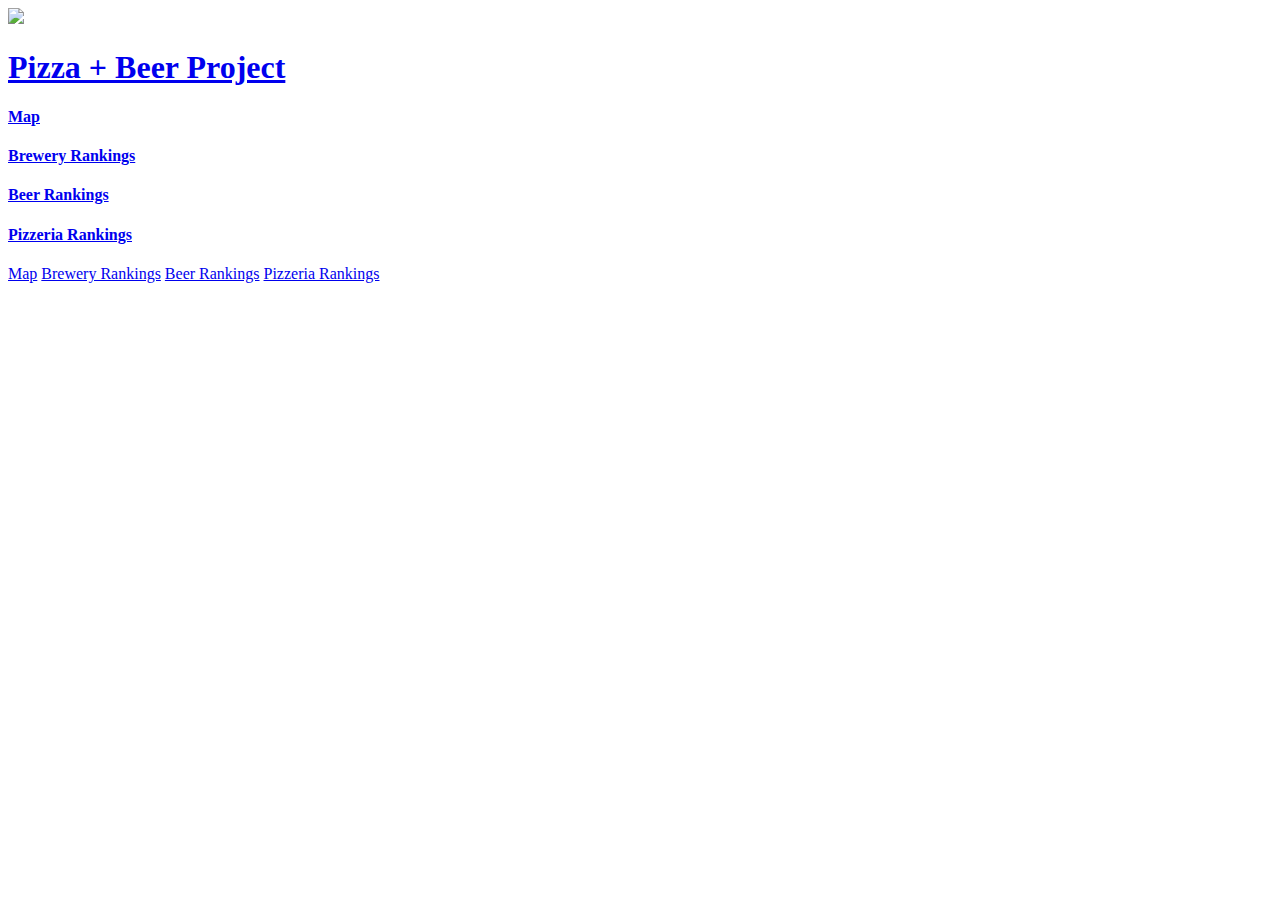
==== index.html @ 93e75f38 "Update index.html" ====
<!DOCTYPE html>
<html>
<head>
  <title>Pizza + Beer</title>
  <link rel="stylesheet" href="test.css">
  <link rel="stylesheet" href="https://unpkg.com/leaflet@1.7.1/dist/leaflet.css"/>
  <link rel="icon" type="image/png" href="icon3.svg">
  <meta charset="UTF-8">
</head>
<body>
  <div class="header">
    <a href="index.html"> <!-- Replace "index.html" with your actual index page URL -->
        <img src="icon3.svg" width="90px" />
        <h1>Pizza + Beer Project</h1>
    </a>
    <a href="map.html"><h4>Map</h4></a>
    <a href="brewery_rankings.html"><h4>Brewery Rankings</h4></a>
    <a href="beer_rankings.html"><h4>Beer Rankings</h4></a>
    <a href="pizzeria_rankings.html"><h4>Pizzeria Rankings</h4></a>
</div>
<div class="button-container">
  <a class="button" href="map.html">Map</a>
  <a class="button" href="brewery_rankings.html">Brewery Rankings</a>
  <a class="button" href="beer_rankings.html">Beer Rankings</a>
  <a class="button" href="pizzeria_rankings.html">Pizzeria Rankings</a>
</div>
<!-- Container to display the table -->
<div id="table-container"></div>
<script>
// URL to your JSON file on GitHub
const jsonUrl = 'https://raw.githubusercontent.com/jfebersole/jebersole/main/beer_data3.json';

// Function to fetch and display JSON data
async function fetchDataAndDisplay() {
    try {
        // Fetch JSON data
        const response = await fetch(jsonUrl);
        const jsonData = await response.json();

        // Process the JSON data and build the HTML table
        const tableHtml = buildTable(jsonData);

        // Display the table in the specified container
        document.getElementById('table-container').innerHTML = tableHtml;
    } catch (error) {
        console.error('Error fetching or processing JSON data:', error);
    }
}

// Function to build an HTML table from JSON data
function buildTable(data) {
    // Assuming data is an array of objects, and the keys represent column headers
    const headers = Object.keys(data[0]);

    // Build the table header
    const headerRow = `<tr>${headers.map(header => `<th>${header}</th>`).join('')}</tr>`;

    // Build the table body
    const bodyRows = data.map(row => `<tr>${headers.map(header => `<td>${row[header]}</td>`).join('')}</tr>`);

    // Combine header and body to create the HTML table
    return `<table>${headerRow}${bodyRows.join('')}</table>`;
}

// Call the function to fetch and display data when the page loads
fetchDataAndDisplay();
</script>
</body>
</html>
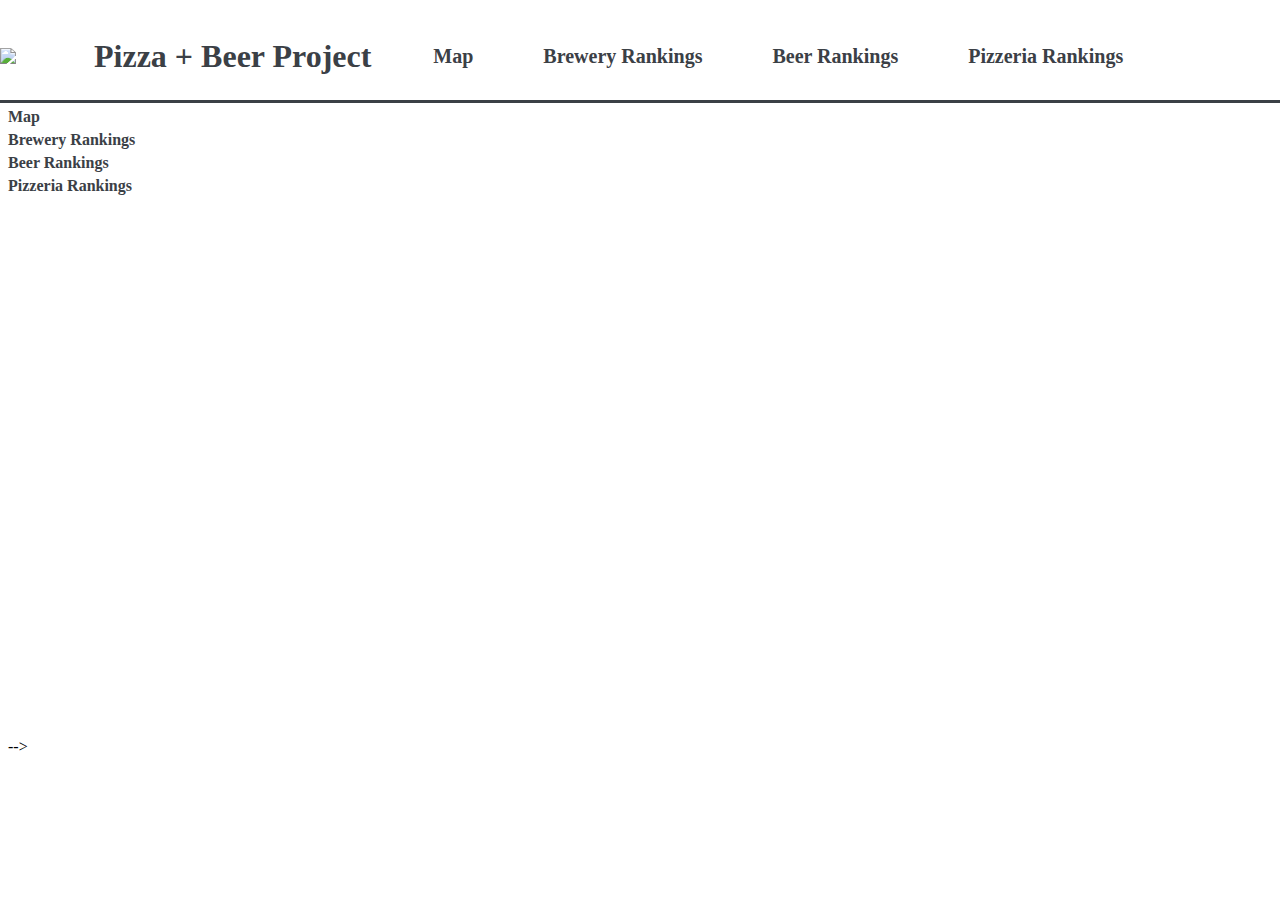
==== commit 7ae077d7: "Update index.html" ====
--- a/index.html
+++ b/index.html
@@ -24,7 +24,7 @@
   <a class="button" href="beer_rankings.html">Beer Rankings</a>
   <a class="button" href="pizzeria_rankings.html">Pizzeria Rankings</a>
 </div>
-<!-- Container to display the table -->
+<!-- <!-- Container to display the table -->
 <div id="table-container"></div>
 <script>
 // URL to your JSON file on GitHub
@@ -64,6 +64,6 @@
 
 // Call the function to fetch and display data when the page loads
 fetchDataAndDisplay();
-</script>
+</script> -->
 </body>
 </html>
--- a/test.css
+++ b/test.css
@@ -0,0 +1,448 @@
+/* name custom color */
+:root {
+  --icon-grey: rgb(59, 64, 70); /* Define your custom color here */
+}
+
+body {
+  text-align: left; /* Center align the content */
+}
+
+.button-container {
+  display: flex;
+  flex-direction: column;
+  align-items: flex-start;
+  justify-content: flex-start;
+  height: 70vh; 
+  padding-top: 100px;
+  gap: 5px;
+}
+
+h1 {
+    color: var(--icon-grey);
+    font-family: Trebuchet MS;
+    display: inline-block; 
+    vertical-align: middle;
+    margin-right: 20px;
+  }  
+
+img {
+  display: inline-block;
+  vertical-align: middle;
+}
+  
+h2 {
+    color: var(--icon-grey);
+    font-family: Trebuchet MS;
+    font-size: 18px;
+  }
+
+h3 {
+  color: var(--icon-grey);
+  font-family: Trebuchet MS;
+  font-size: 16px;
+}
+
+h4 {
+  color: var(--icon-grey);
+  font-family: Trebuchet MS;
+  font-size: 20px;
+  display: inline-block; 
+  vertical-align: middle;
+  margin-right: 10px;
+  border: 3px solid white; 
+  padding: 15px; /* Add padding to create space between the text and the border */
+}
+
+/* Target h1 and h4 elements when hovered over */
+h4:hover {
+  border: 3px solid var(--icon-grey); /* Add a 1px solid border with the color dimgray on hover */
+  border-radius: 5px;
+  padding: 15px; /* Add padding to create space between the text and the border */
+  text-decoration: none; /* Remove the underline on hover */
+}
+
+p {
+  color: dimgray;
+  font-size: 16px;
+  font-family: Trebuchet MS;
+}
+
+p2 {
+  color: dimgray;
+  font-size: 14px;
+  font-family: Trebuchet MS;
+}
+
+/* Target all <a> elements */
+a {
+  color: var(--icon-grey); /* Change the text color to blue */
+  text-decoration: none; /* Remove underline from links */
+  font-family: Trebuchet MS;
+  margin-right: 20px;
+  vertical-align: middle;
+  font-weight: bold;
+}
+
+
+html, body, #map {
+  height: 100%;
+  width: 100%;
+}
+
+.header {
+  position: fixed;
+  white-space: nowrap;
+  top: 0;
+  left: 0;
+  width: 100%;
+  height: 80px;
+  background-color: white; 
+  z-index: 1000; /* Ensure the header is on top of other content */
+  border-bottom: 3px solid var(--icon-grey); 
+  padding-bottom: 20px;
+  /* border-top: 3px solid var(--icon-grey);  */
+  /* padding-top: 10px; */
+}
+
+/*
+#header a {
+  text-decoration: none; 
+  display: inline-block; 
+  margin: 0; 
+  padding: 0; 
+}
+*/
+
+/* CSS for the main container */
+#container {
+  margin-top: 113px; /* Adjust the margin to create space below the header */
+  position: relative;
+  z-index: 1; 
+  display: flex;
+  justify-content: space-between;
+  height: 80vh;
+  padding-right: 10px;
+}
+
+/* CSS for the map container */
+#map-container {
+    flex: 1;
+  height: 100%; /* Adjust the height as needed */
+  z-index: 0; /* Set the z-index for the map container */
+}
+
+/* CSS for the additional info container */
+#additional-info-container {
+  flex: 0.2;
+  background-color: white;
+  height: 100%; /* Set the maximum height you desire */
+  overflow-y: auto; /* Add a vertical scrollbar when content exceeds max-height */
+  min-width: 300px;
+  z-index: 0; /* Set the z-index for the additional info container */
+  padding-left: 10px;
+  padding-right: 10px;
+}
+
+/* Apply styles to the entire table */
+table {
+  width: 100%;
+  border-collapse: collapse;
+  font-family: Trebuchet MS;
+}
+
+/* Container for the table */
+#beer-container {
+  height: 80vh; /* Set the maximum height you desire */
+  overflow: auto; /* Enable scrolling for the container */
+  margin-top: 115px;
+  margin-right: 10px;
+  padding-right: 10px;
+  padding-left: 4px;
+}
+
+/* Container for the table */
+#pizza-container {
+  height: 80vh;
+  overflow: auto;
+  margin-top: 115px;
+  margin-right: 10px;
+  padding-right: 10px;
+  padding-left: 4px;
+}
+
+/* Container for the table */
+#brewery-container {
+  height: 80vh;
+  overflow: auto;
+  margin-top: 115px;
+  margin-right: 10px;
+  padding-right: 10px;
+  padding-left: 4px;
+  padding-bottom: 300px;
+}
+
+
+  /* CSS for the map container */
+  /*
+#map-container {
+  width: 100%;
+  height: 80%; 
+} */
+
+/* CSS for the additional info container */
+/*
+#additional-info-container {
+  width: 100%;
+  height: 20%; 
+  background-color: #f7f7f7;
+  padding: 10px;
+} */
+
+
+  /*
+  .mypopup .leaflet-popup-content-wrapper .leaflet-popup-content {
+    font-family: Trebuchet MS;
+    background-color: yellow;
+  }
+  */
+
+/* Define the styles for the custom class in a CSS file */
+/* Define the styles for the custom class in a CSS file */
+.mypopup .leaflet-popup-content-wrapper {
+    background-color: whitesmoke;
+    border: 3px solid var(--icon-grey);
+    border-radius: 5px;
+  }
+  
+  .mypopup .leaflet-popup-tip {
+    /* remove tip */
+    display: none;
+  }
+  
+
+/* .legend-container {
+    border: 3px solid rgb(90, 114, 171);
+    padding: 10px;
+    background-color: whitesmoke;
+    max-width: 200px;
+    border-radius: 5px;
+  }
+
+.legend-container input[type="checkbox"] {
+    background-color: rgb(90, 114, 171);
+  } */
+
+  /* Add this CSS to your HTML or a separate CSS file */
+.legend-container {
+    border: 3px solid var(--icon-grey);
+    padding-left: 10px;
+    padding-right: 10px;
+    padding-top: 0px;
+    padding-bottom: 0px;
+    background-color: whitesmoke;
+    max-width: 200px;
+  }
+  /* Style the custom checkboxes */
+.container {
+  display: block;
+  position: relative;
+  padding-left: 40px;
+  margin-bottom: 10px; /* Add margin to create space between checkboxes */
+  cursor: pointer;
+}
+
+.container input {
+  position: absolute;
+  opacity: 0;
+  cursor: pointer;
+}
+
+.checkmark {
+  position: absolute;
+  top: 0;
+  left: 0;
+  height: 25px;
+  width: 25px;
+  border: 2px solid var(--icon-grey); /* Border color for unchecked state (changed to black) */
+  background-color: transparent; /* Make the background transparent */
+}
+
+.container:hover input ~ .checkmark {
+  background-color: var(--icon-grey); /* Hover state color */
+}
+
+.container input:checked ~ .checkmark {
+  background-color: var(--icon-grey); /* Checked state color */
+}
+
+.checkmark:after {
+  content: "";
+  position: absolute;
+  display: none;
+}
+
+.container input:checked ~ .checkmark:after {
+  display: block;
+}
+
+.container .checkmark:after {
+  left: 9px;
+  top: 5px;
+  width: 5px;
+  height: 10px;
+  border: solid whitesmoke;
+  border-width: 0 2px 2px 0;
+  transform: rotate(45deg);
+}
+
+   
+
+/* Customize cluster icon styles */
+.custom-cluster-icon {
+  background-color: var(--icon-grey); /* Change to your desired color */
+  border: 5px solid whitesmoke; /* Optional border style */
+  color: whitesmoke; /* Text color */
+  font-size: 18px; /* Font size */
+  font-family: Trebuchet MS;
+  border-radius: 50%; /* Make it round */
+  text-align: center;
+  line-height: 40px; /* Vertical centering */
+}
+
+/* Styles for the ascending and descending indicators in the table headers */
+th.sortable.asc::after {
+  content: "\2191"; /* Up arrow */
+}
+
+th.sortable.desc::after {
+  content: "\2193"; /* Down arrow */
+}
+
+/* Style for header cells */
+th, td {
+  padding: 8px;
+  text-align: left;
+  border-bottom: 1px solid #ddd;
+}
+
+th {
+  background-color: #f2f2f2;
+  cursor: pointer; /* Change the cursor style to indicate it's clickable */
+  position: sticky; /* Make the header "sticky" */
+  top: 0; /* Stick to the top of the container */
+  z-index: 1; /* Ensure the header appears above the content */
+}
+
+/* Hover effect for rows */
+tr:hover {
+  background-color: whitesmoke;
+}
+
+
+/* Example: Style cells with class "numeric" */
+td.numeric {
+  text-align: right;
+}
+
+/* Dropdown container */
+.dropdown {
+  display: inline-block;
+}
+
+/* Style for the dropdown button */
+.dropbtn {
+  color: var(--icon-grey);
+  font-family: Trebuchet MS;
+  font-size: 20px;
+  display: inline-block; 
+  vertical-align: middle;
+  margin-right: 20px;
+  border: 3px solid white; 
+  padding: 15px;
+  margin-right: 20px;
+}
+
+/* Style for the dropdown content */
+.dropdown-content {
+  display: none;
+  position: absolute;
+  background-color: white;
+  z-index: 1;
+  width: inherit;
+}
+
+/* Style for dropdown links */
+.dropdown-content a {
+  color: var(--icon-grey);
+  padding: 10px;
+  text-decoration: none;
+  display: block;
+  box-sizing: border-box;
+  width: 100%;
+  /* width: inherit; */
+}
+
+/* Change color on hover */
+.dropdown-content a:hover {
+  background-color: whitesmoke;
+  /* padding: 15px; */
+}
+
+/* Show the dropdown content on hover */
+.dropdown:hover .dropdown-content {
+  display: block;
+  color: var(--icon-grey);
+  background-color: white;
+  border: 3px solid var(--icon-grey);
+  border-radius: 5px;
+  margin-top: -3px;
+}
+
+
+button {
+  display: inline-block;
+  padding: 5px;
+  background-color: white;
+  color: var(--icon-grey);
+  text-decoration: none;
+  border-radius: 5px;
+  font-weight: bold;
+  text-align: center;
+  font-family: Trebuchet MS;
+  transition: background-color 0.3s ease;
+  width: auto;
+}
+
+button:hover {
+    border: 3px solid var(--icon-grey); /* Add a 1px solid border with the color dimgray on hover */
+    border-radius: 5px;
+    padding: 15px; /* Add padding to create space between the text and the border */
+    text-decoration: none; /* Remove the underline on hover */
+} 
+
+.dropdown:hover button {
+    border: 3px solid var(--icon-grey); /* Add a 1px solid border with the color dimgray on hover */
+    border-radius: 5px;
+    padding: 15px; /* Add padding to create space between the text and the border */
+    text-decoration: none; /* Remove the underline on hover */
+}
+
+
+#chart-image {
+  max-width: 100%;  /* Set the maximum width to 100% of the container */
+  max-height: 80vh;
+  height: auto;     /* Maintain the aspect ratio */
+  margin-top: 115px;
+  margin-left: 10px;
+}
+
+.clickable-image img {
+    max-width: 100px;
+    height: auto;
+}
+
+.clickable-image img.bigger-image {
+    max-width: 400px; /* Adjust the desired larger width */
+    transition: max-width 0.3s ease; /* Optional: Add a smooth transition effect */
+}
+
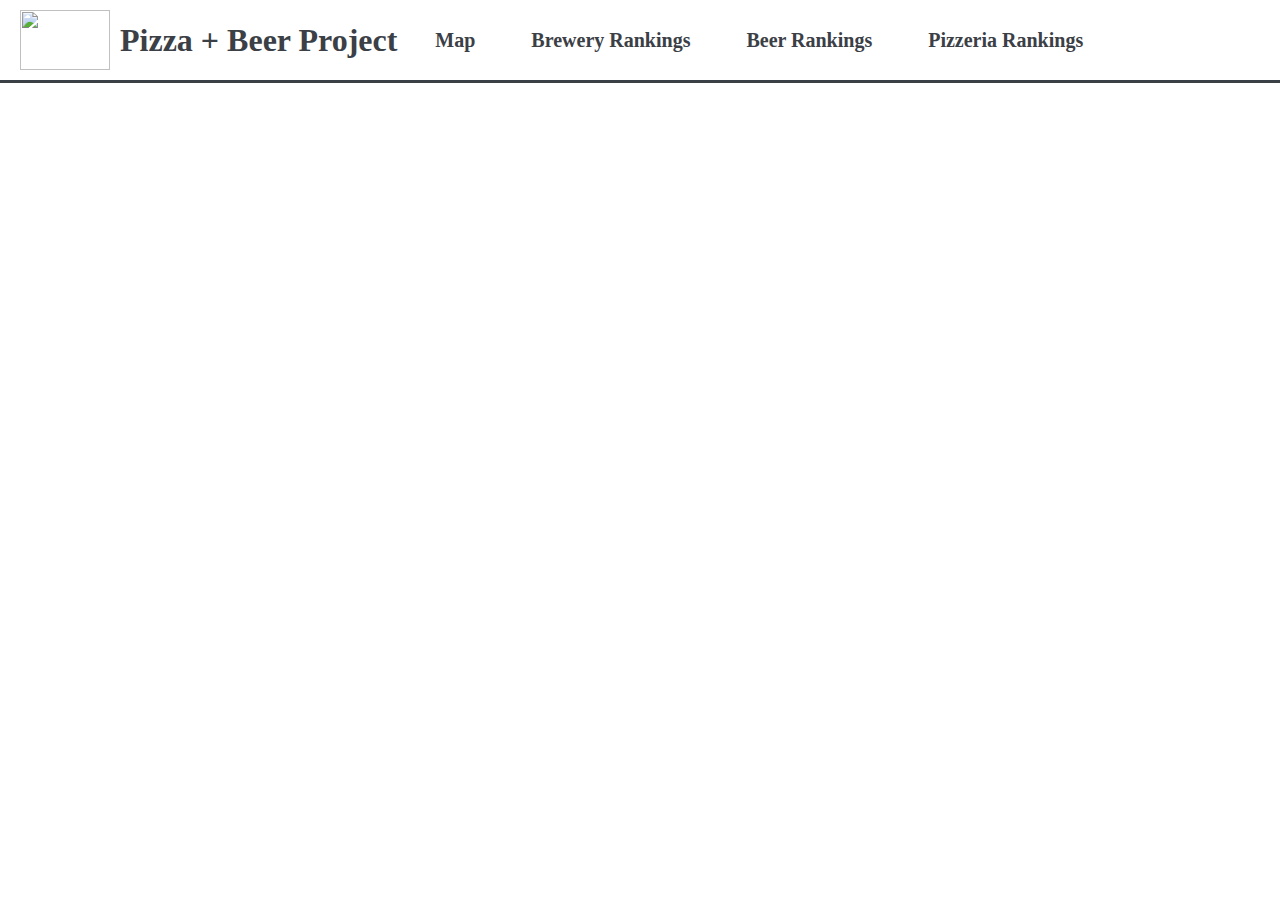
==== commit dbdfb596: "organization v3" ====
--- a/index.html
+++ b/index.html
@@ -2,68 +2,27 @@
 <html>
 <head>
   <title>Pizza + Beer</title>
-  <link rel="stylesheet" href="test.css">
+  <link rel="stylesheet" href="styles/styles.css">
   <link rel="stylesheet" href="https://unpkg.com/leaflet@1.7.1/dist/leaflet.css"/>
-  <link rel="icon" type="image/png" href="icon3.svg">
+  <link rel="icon" type="image/png" href="images/icon3.svg">
   <meta charset="UTF-8">
 </head>
 <body>
   <div class="header">
-    <a href="index.html"> <!-- Replace "index.html" with your actual index page URL -->
-        <img src="icon3.svg" width="90px" />
+    <a href="html/index.html"> <!-- Replace "index.html" with your actual index page URL -->
+        <img src="images/icon3.svg" width="90px" />
         <h1>Pizza + Beer Project</h1>
     </a>
-    <a href="map.html"><h4>Map</h4></a>
-    <a href="brewery_rankings.html"><h4>Brewery Rankings</h4></a>
-    <a href="beer_rankings.html"><h4>Beer Rankings</h4></a>
-    <a href="pizzeria_rankings.html"><h4>Pizzeria Rankings</h4></a>
+    <a href="html/map.html"><h4>Map</h4></a>
+    <a href="html/brewery_rankings.html"><h4>Brewery Rankings</h4></a>
+    <a href="html/beer_rankings.html"><h4>Beer Rankings</h4></a>
+    <a href="html/pizzeria_rankings.html"><h4>Pizzeria Rankings</h4></a>
 </div>
 <div class="button-container">
-  <a class="button" href="map.html">Map</a>
-  <a class="button" href="brewery_rankings.html">Brewery Rankings</a>
-  <a class="button" href="beer_rankings.html">Beer Rankings</a>
-  <a class="button" href="pizzeria_rankings.html">Pizzeria Rankings</a>
+  <a class="button" href="html/map.html">Map</a>
+  <a class="button" href="html/brewery_rankings.html">Brewery Rankings</a>
+  <a class="button" href="html/beer_rankings.html">Beer Rankings</a>
+  <a class="button" href="html/pizzeria_rankings.html">Pizzeria Rankings</a>
 </div>
-<!-- <!-- Container to display the table -->
-<div id="table-container"></div>
-<script>
-// URL to your JSON file on GitHub
-const jsonUrl = 'https://raw.githubusercontent.com/jfebersole/jebersole/main/beer_data3.json';
-
-// Function to fetch and display JSON data
-async function fetchDataAndDisplay() {
-    try {
-        // Fetch JSON data
-        const response = await fetch(jsonUrl);
-        const jsonData = await response.json();
-
-        // Process the JSON data and build the HTML table
-        const tableHtml = buildTable(jsonData);
-
-        // Display the table in the specified container
-        document.getElementById('table-container').innerHTML = tableHtml;
-    } catch (error) {
-        console.error('Error fetching or processing JSON data:', error);
-    }
-}
-
-// Function to build an HTML table from JSON data
-function buildTable(data) {
-    // Assuming data is an array of objects, and the keys represent column headers
-    const headers = Object.keys(data[0]);
-
-    // Build the table header
-    const headerRow = `<tr>${headers.map(header => `<th>${header}</th>`).join('')}</tr>`;
-
-    // Build the table body
-    const bodyRows = data.map(row => `<tr>${headers.map(header => `<td>${row[header]}</td>`).join('')}</tr>`);
-
-    // Combine header and body to create the HTML table
-    return `<table>${headerRow}${bodyRows.join('')}</table>`;
-}
-
-// Call the function to fetch and display data when the page loads
-fetchDataAndDisplay();
-</script> -->
 </body>
 </html>
--- a/styles/styles.css
+++ b/styles/styles.css
@@ -0,0 +1,287 @@
+/* Custom color definition */
+:root {
+  --icon-grey: rgb(59, 64, 70);
+}
+
+body {
+  text-align: left;
+  font-family: Trebuchet MS;
+  color: dimgray;
+}
+
+h1, h2, h3, h4 {
+  color: var(--icon-grey);
+  font-family: Trebuchet MS;
+}
+
+h1 {
+  margin: 0;
+}
+
+h2 { font-size: 18px; }
+h3 { font-size: 16px; }
+
+h4 {
+  font-size: 20px;
+  margin: 0;
+  border: 3px solid white; 
+  padding: 10px 15px;
+}
+
+h4:hover {
+  border: 3px solid var(--icon-grey);
+  border-radius: 5px;
+  text-decoration: none;
+}
+
+a {
+  color: var(--icon-grey);
+  text-decoration: none;
+  font-weight: bold;
+}
+
+html, body, #map {
+  height: 100%;
+  width: 100%;
+}
+
+.header {
+  position: fixed;
+  top: 0;
+  left: 0;
+  width: 100%;
+  height: 80px;
+  background-color: white;
+  z-index: 1000;
+  border-bottom: 3px solid var(--icon-grey);
+  display: flex;
+  align-items: center;
+  padding: 0 20px;
+  gap: 20px;
+}
+
+.header a {
+  display: flex;
+  align-items: center;
+}
+
+.header img {
+  height: 60px;
+  margin-right: 10px;
+}
+
+#container {
+  margin-top: 113px;
+  display: flex;
+  justify-content: space-between;
+  height: 80vh;
+  padding-right: 10px;
+}
+
+#map-container, #additional-info-container {
+  height: 100%;
+  z-index: 0;
+}
+
+#map-container { flex: 1; }
+
+#additional-info-container {
+  flex: 0.2;
+  background-color: white;
+  overflow-y: auto;
+  min-width: 300px;
+  padding: 0 10px;
+}
+
+table {
+  width: 100%;
+  border-collapse: collapse;
+}
+
+#beer-container, #pizza-container, #brewery-container {
+  height: 80vh;
+  overflow: auto;
+  margin-top: 115px;
+  margin-right: 10px;
+  padding: 0 10px 0 4px;
+}
+
+.mypopup .leaflet-popup-content-wrapper {
+  background-color: whitesmoke;
+  border: 3px solid var(--icon-grey);
+  border-radius: 5px;
+}
+
+.mypopup .leaflet-popup-tip { display: none; }
+
+
+.legend-container {
+  border: 3px solid var(--icon-grey);
+  background-color: whitesmoke;
+  max-width: 200px;
+  border-radius: 5px; /* optional rounded corners */
+  box-sizing: border-box; /* includes padding and borders in element size */
+  padding: 0px 15px 15px 15px; /* top padding reduced */
+}
+
+
+
+.container {
+  display: block;
+  position: relative;
+  padding-left: 40px;
+  margin-bottom: 10px;
+  cursor: pointer;
+}
+
+.container input {
+  position: absolute;
+  opacity: 0;
+  cursor: pointer;
+}
+
+.checkmark {
+  position: absolute;
+  top: 0;
+  left: 0;
+  height: 25px;
+  width: 25px;
+  border: 2px solid var(--icon-grey);
+  background-color: transparent;
+}
+
+.container:hover input ~ .checkmark,
+.container input:checked ~ .checkmark {
+  background-color: var(--icon-grey);
+}
+
+.checkmark:after {
+  content: "";
+  position: absolute;
+  display: none;
+}
+
+/* Custom checkbox styling */
+input[type="checkbox"] {
+  accent-color: rgb(59, 64, 70);
+}
+
+/* For compatibility across browsers (optional but recommended) */
+input[type="checkbox"]:checked {
+  background-color: rgb(59, 64, 70);
+  border-color: rgb(59, 64, 70);
+}
+
+
+.container input:checked ~ .checkmark:after {
+  display: block;
+}
+
+.container .checkmark:after {
+  left: 9px;
+  top: 5px;
+  width: 5px;
+  height: 10px;
+  border: solid whitesmoke;
+  border-width: 0 2px 2px 0;
+  transform: rotate(45deg);
+}
+
+.custom-cluster-icon {
+  background-color: var(--icon-grey);
+  border: 5px solid whitesmoke;
+  color: whitesmoke;
+  font-size: 18px;
+  border-radius: 50%;
+  text-align: center;
+  line-height: 40px;
+}
+
+th.sortable.asc::after { content: "\2191"; }
+th.sortable.desc::after { content: "\2193"; }
+
+th, td {
+  padding: 8px;
+  text-align: left;
+  border-bottom: 1px solid #ddd;
+}
+
+th {
+  background-color: #f2f2f2;
+  cursor: pointer;
+  position: sticky;
+  top: 0;
+  z-index: 1;
+}
+
+tr:hover { background-color: whitesmoke; }
+
+td.numeric { text-align: right; }
+
+.dropdown { display: inline-block; }
+
+.dropbtn {
+  color: var(--icon-grey);
+  font-size: 20px;
+  display: inline-block; 
+  vertical-align: middle;
+  margin-right: 20px;
+  border: 3px solid white; 
+  padding: 15px;
+}
+
+.dropdown-content {
+  display: none;
+  position: absolute;
+  background-color: white;
+  z-index: 1;
+}
+
+.dropdown-content a {
+  color: var(--icon-grey);
+  padding: 10px;
+  text-decoration: none;
+  display: block;
+  box-sizing: border-box;
+}
+
+.dropdown-content a:hover { background-color: whitesmoke; }
+
+.dropdown:hover .dropdown-content {
+  display: block;
+  border: 3px solid var(--icon-grey);
+  border-radius: 5px;
+}
+
+button {
+  padding: 5px;
+  background-color: white;
+  color: var(--icon-grey);
+  border-radius: 5px;
+  font-weight: bold;
+  transition: background-color 0.3s ease;
+}
+
+button:hover, .dropdown:hover button {
+  border: 3px solid var(--icon-grey);
+  border-radius: 5px;
+  padding: 15px;
+}
+
+#chart-image {
+  max-width: 100%;
+  max-height: 80vh;
+  height: auto;
+  margin-top: 115px;
+  margin-left: 10px;
+}
+
+.clickable-image img {
+  max-width: 100px;
+  height: auto;
+}
+
+.clickable-image img.bigger-image {
+  max-width: 400px;
+  transition: max-width 0.3s ease;
+}
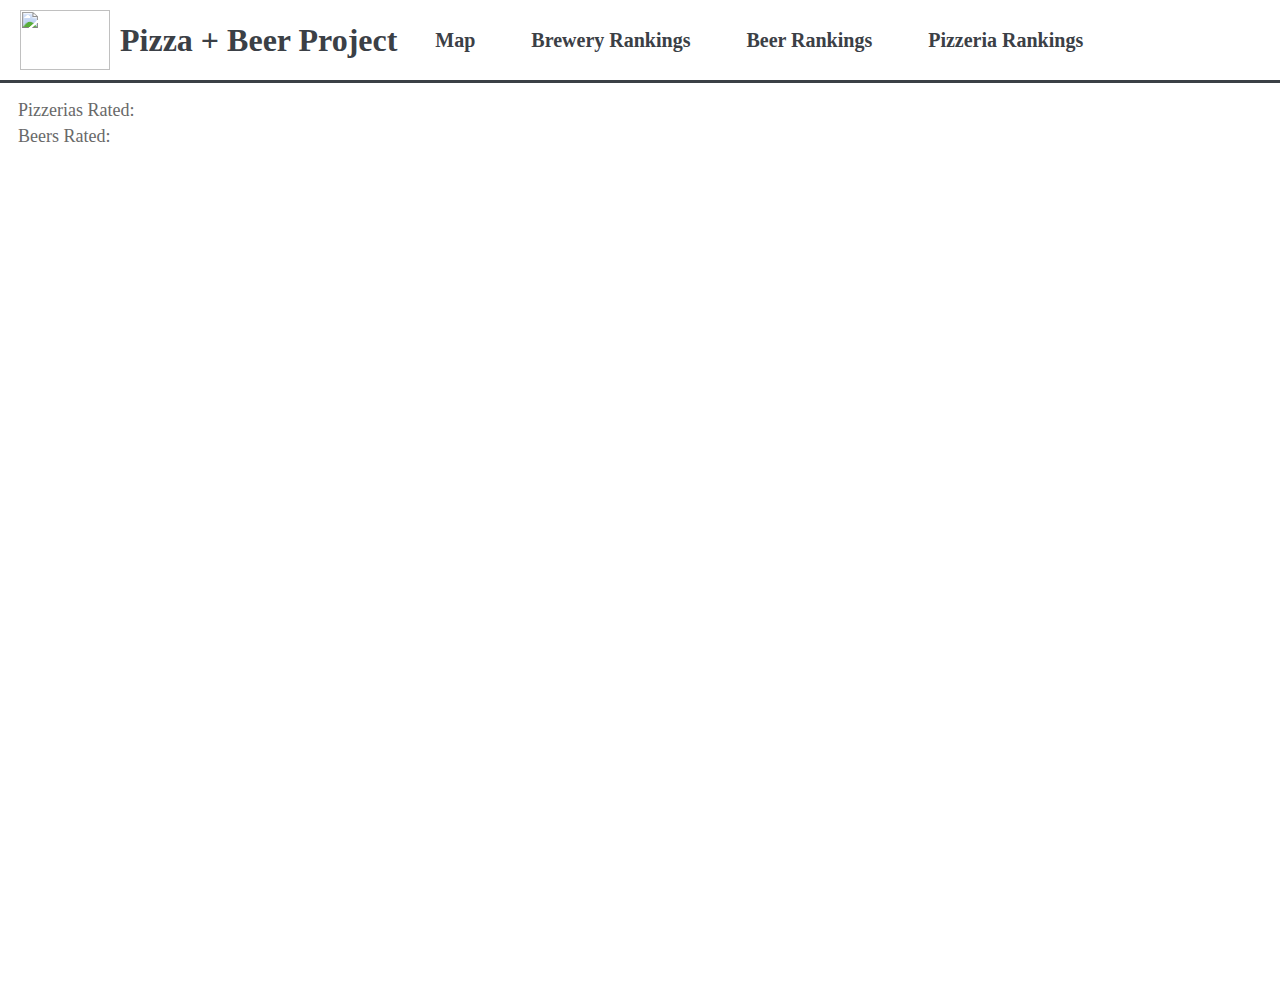
==== commit 2fab062b: "organization v5" ====
--- a/index.html
+++ b/index.html
@@ -3,13 +3,13 @@
 <head>
   <title>Pizza + Beer</title>
   <link rel="stylesheet" href="styles/styles.css">
-  <link rel="stylesheet" href="https://unpkg.com/leaflet@1.7.1/dist/leaflet.css"/>
+  <!-- <link rel="stylesheet" href="https://unpkg.com/leaflet@1.7.1/dist/leaflet.css"/> -->
   <link rel="icon" type="image/png" href="images/icon3.svg">
   <meta charset="UTF-8">
 </head>
 <body>
   <div class="header">
-    <a href="html/index.html"> <!-- Replace "index.html" with your actual index page URL -->
+    <a href="index.html"> <!-- Replace "index.html" with your actual index page URL -->
         <img src="images/icon3.svg" width="90px" />
         <h1>Pizza + Beer Project</h1>
     </a>
@@ -17,12 +17,23 @@
     <a href="html/brewery_rankings.html"><h4>Brewery Rankings</h4></a>
     <a href="html/beer_rankings.html"><h4>Beer Rankings</h4></a>
     <a href="html/pizzeria_rankings.html"><h4>Pizzeria Rankings</h4></a>
-</div>
-<div class="button-container">
-  <a class="button" href="html/map.html">Map</a>
-  <a class="button" href="html/brewery_rankings.html">Brewery Rankings</a>
-  <a class="button" href="html/beer_rankings.html">Beer Rankings</a>
-  <a class="button" href="html/pizzeria_rankings.html">Pizzeria Rankings</a>
-</div>
+  </div>
+  <!-- <div class="button-container">
+    <a class="button" href="html/map.html">Map</a>
+    <a class="button" href="html/brewery_rankings.html">Brewery Rankings</a>
+    <a class="button" href="html/beer_rankings.html">Beer Rankings</a>
+    <a class="button" href="html/pizzeria_rankings.html">Pizzeria Rankings</a>
+  </div> -->
+  <div class="counter-container">
+    <div class="counter">
+      <p>Pizzerias Rated:</p>
+      <div id="pizzeria-count"></div>
+    </div>
+    <div class="counter">
+      <p>Beers Rated:</p>
+      <div id="beer-count"></div>
+    </div>
+  </div>  
+  <script src="scripts/main.js"></script>
 </body>
 </html>
--- a/styles/styles.css
+++ b/styles/styles.css
@@ -70,38 +70,36 @@
   margin-right: 10px;
 }
 
-#container {
-  margin-top: 113px;
+/* #container {
+  margin-top: 95px;
   display: flex;
   justify-content: space-between;
   height: 80vh;
-  padding-right: 10px;
-}
-
-#map-container, #additional-info-container {
+} */
+
+/* #map-container, #additional-info-container {
   height: 100%;
   z-index: 0;
-}
-
-#map-container { flex: 1; }
-
-#additional-info-container {
+} */
+
+
+/* #additional-info-container {
   flex: 0.2;
   background-color: white;
   overflow-y: auto;
   min-width: 300px;
   padding: 0 10px;
-}
+} */
 
 table {
   width: 100%;
   border-collapse: collapse;
 }
 
-#beer-container, #pizza-container, #brewery-container {
-  height: 80vh;
+#beer-container, #pizza-container, #brewery-container, #map-container {
+  height: calc(100vh - 100px);
   overflow: auto;
-  margin-top: 115px;
+  margin-top: 95px;
   margin-right: 10px;
   padding: 0 10px 0 4px;
 }
@@ -186,7 +184,7 @@
   border-width: 0 2px 2px 0;
   transform: rotate(45deg);
 }
-
+/* 
 .custom-cluster-icon {
   background-color: var(--icon-grey);
   border: 5px solid whitesmoke;
@@ -195,7 +193,29 @@
   border-radius: 50%;
   text-align: center;
   line-height: 40px;
-}
+} */
+
+.custom-cluster-icon {
+  position: relative;
+  text-align: center;
+  font-weight: bold;
+  font-size: 14px;
+  color: white;
+  text-shadow: 1px 1px 2px black;
+}
+
+.custom-cluster-icon span {
+  position: absolute;
+  top: 50%;
+  left: 50%;
+  transform: translate(-50%, -50%);
+  background: rgba(0, 0, 0, 0.5);
+  border-radius: 50%;
+  padding: 5px;
+  min-width: 24px;
+  text-align: center;
+}
+
 
 th.sortable.asc::after { content: "\2191"; }
 th.sortable.desc::after { content: "\2193"; }
@@ -285,3 +305,12 @@
   max-width: 400px;
   transition: max-width 0.3s ease;
 }
+
+.counter-container {
+  text-align: left;
+  font-size: 18px;
+  margin: 100px 10px 0 10px;
+}
+.counter-container p {
+  margin: 5px 0;
+}
